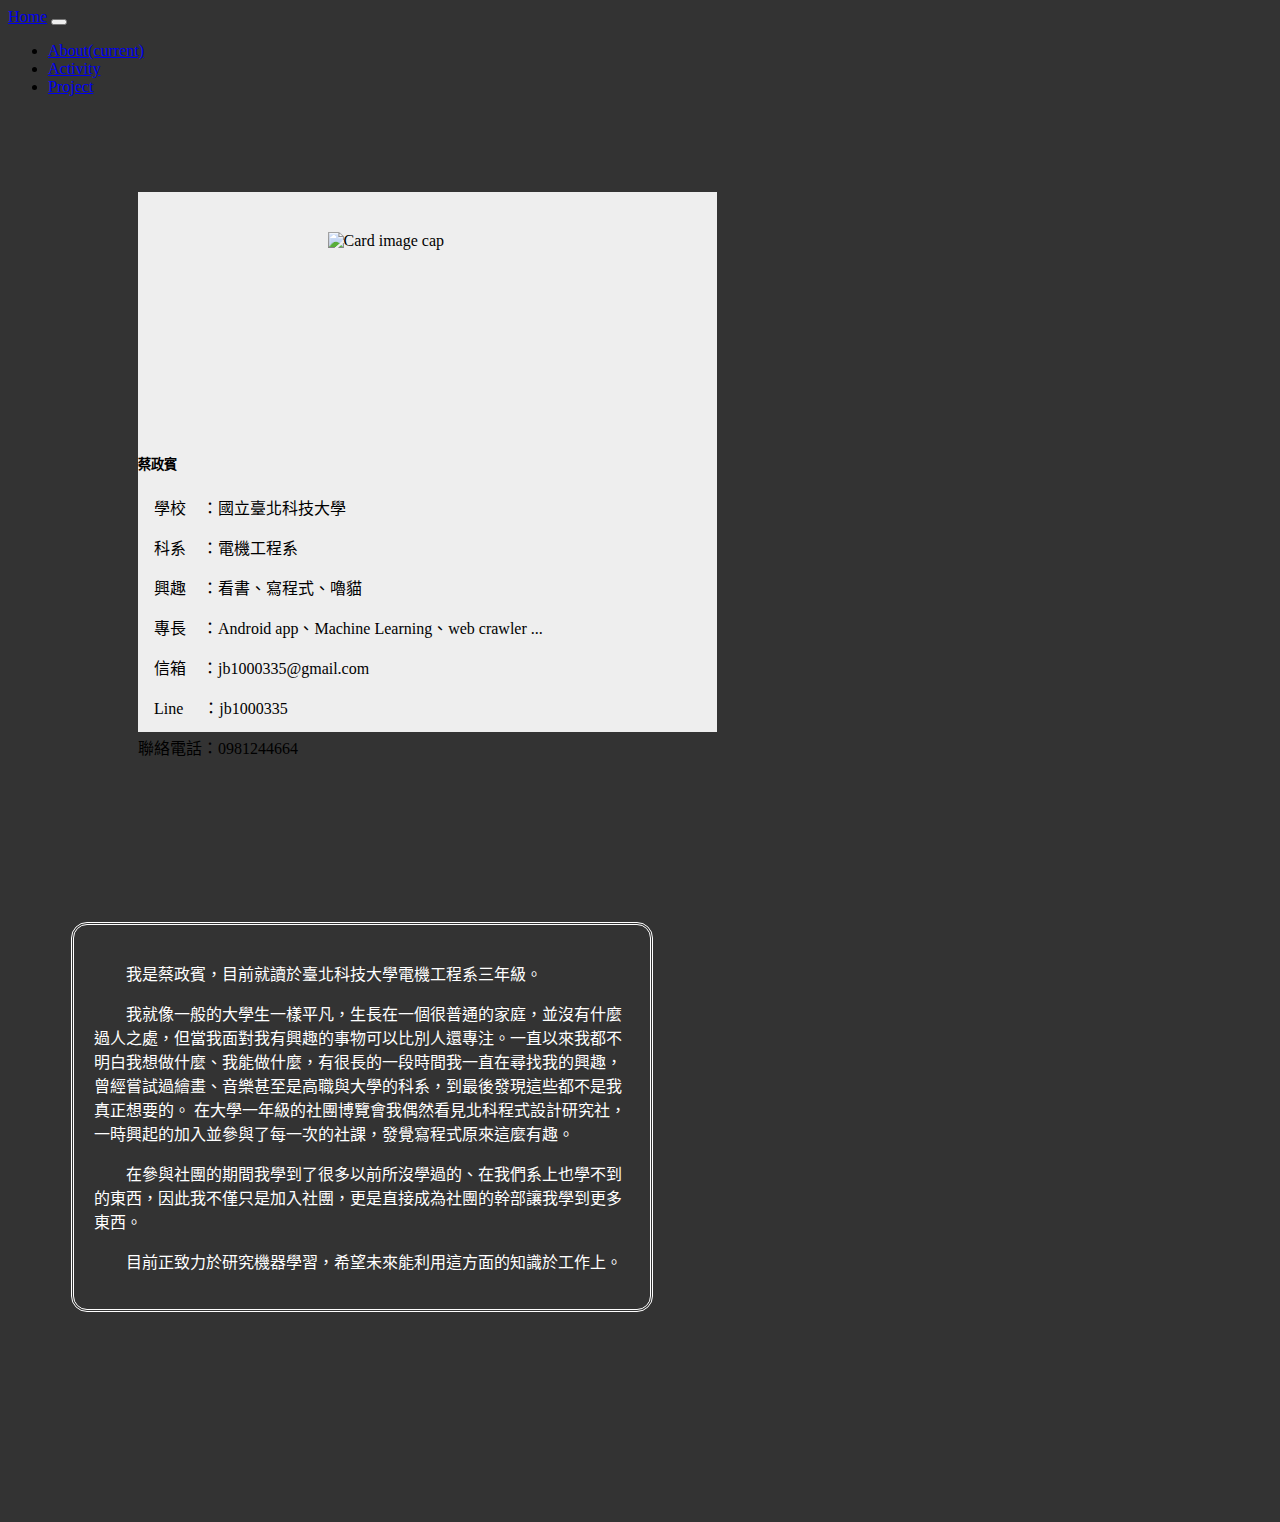
==== about.html @ ed499311 "upload myweb" ====
<!doctype html>
<html lang="zh-TW">

<head>
    <style>
        @import "style.css";
    </style>
    <title>蔡政賓的個人網頁</title>
    <!-- Required meta tags -->
    <meta charset="utf-8">
    <meta name="viewport" content="width=device-width, initial-scale=1, shrink-to-fit=no">

    <!-- Bootstrap CSS -->
    <link rel="stylesheet" href="https://stackpath.bootstrapcdn.com/bootstrap/4.1.3/css/bootstrap.min.css" integrity="sha384-MCw98/SFnGE8fJT3GXwEOngsV7Zt27NXFoaoApmYm81iuXoPkFOJwJ8ERdknLPMO"
        crossorigin="anonymous">
</head>

<body>

    <nav class="navbar navbar-expand-lg navbar-dark bg-dark">
        <a class="navbar-brand" href="index.html">Home</a>
        <button class="navbar-toggler" type="button" data-toggle="collapse" data-target="#navbarSupportedContent"
            aria-controls="navbarSupportedContent" aria-expanded="false" aria-label="Toggle navigation">
            <span class="navbar-toggler-icon"></span>
        </button>
        <div class="collapse navbar-collapse" id="navbarSupportedContent">
            <ul class="navbar-nav mr-auto">
                <li class="nav-item active">
                    <a class="nav-link" href="about.html">About<span class="sr-only">(current)</span></a>
                </li>
                <li class="nav-item">
                    <a class="nav-link" href="activity.html">Activity</a>
                </li>
                <li class="nav-item">
                    <a class="nav-link disabled" href="project.html">Project</a>
                </li>
            </ul>
        </div>
    </nav>


    <div class="mine">
        <div class="about">
            <div class="mycard">
                <img class="card-img-top rounded cardimg" src="https://i.imgur.com/ud0zyq0.jpg" alt="Card image cap"
                    style="width: 200px; height: 200px; display:block; margin:auto;">
                <div class="card-body" style="font-family:Microsoft JhengHei;">
                    <h5 class="card-title">蔡政賓</h5>
                    <p class="card-text">
                        <p>&emsp;學校&emsp;：國立臺北科技大學</p>
                        <p>&emsp;科系&emsp;：電機工程系</p>
                        <p>&emsp;興趣&emsp;：看書、寫程式、嚕貓</p>
                        <p>&emsp;專長&emsp;：Android app、Machine Learning、web crawler ...</p>
                        <p>&emsp;信箱&emsp;：jb1000335@gmail.com</p>
                        <p>&emsp;Line&emsp;&nbsp;：jb1000335</p>
                        <p>聯絡電話：0981244664</p>
                    </p>
                </div>
            </div>
        </div>
        <div class="mytext">
            <div class="text" style="font-family:Microsoft JhengHei;">
                <p>&emsp;&emsp;我是蔡政賓，目前就讀於臺北科技大學電機工程系三年級。</p>
                <p>&emsp;&emsp;我就像一般的大學生一樣平凡，生長在一個很普通的家庭，並沒有什麼過人之處，但當我面對我有興趣的事物可以比別人還專注。一直以來我都不明白我想做什麼、我能做什麼，有很長的一段時間我一直在尋找我的興趣，曾經嘗試過繪畫、音樂甚至是高職與大學的科系，到最後發現這些都不是我真正想要的。
                    在大學一年級的社團博覽會我偶然看見北科程式設計研究社，一時興起的加入並參與了每一次的社課，發覺寫程式原來這麼有趣。</p>
                <p>&emsp;&emsp;在參與社團的期間我學到了很多以前所沒學過的、在我們系上也學不到的東西，因此我不僅只是加入社團，更是直接成為社團的幹部讓我學到更多東西。</p>
                <p>&emsp;&emsp;目前正致力於研究機器學習，希望未來能利用這方面的知識於工作上。</p>
            </div>
        </div>
    </div>



    <!-- Optional JavaScript -->
    <!-- jQuery first, then Popper.js, then Bootstrap JS -->
    <script src="https://code.jquery.com/jquery-3.3.1.slim.min.js" integrity="sha384-q8i/X+965DzO0rT7abK41JStQIAqVgRVzpbzo5smXKp4YfRvH+8abtTE1Pi6jizo"
        crossorigin="anonymous"></script>
    <script src="https://cdnjs.cloudflare.com/ajax/libs/popper.js/1.14.3/umd/popper.min.js" integrity="sha384-ZMP7rVo3mIykV+2+9J3UJ46jBk0WLaUAdn689aCwoqbBJiSnjAK/l8WvCWPIPm49"
        crossorigin="anonymous"></script>
    <script src="https://stackpath.bootstrapcdn.com/bootstrap/4.1.3/js/bootstrap.min.js" integrity="sha384-ChfqqxuZUCnJSK3+MXmPNIyE6ZbWh2IMqE241rYiqJxyMiZ6OW/JmZQ5stwEULTy"
        crossorigin="anonymous"></script>
</body>

</html>
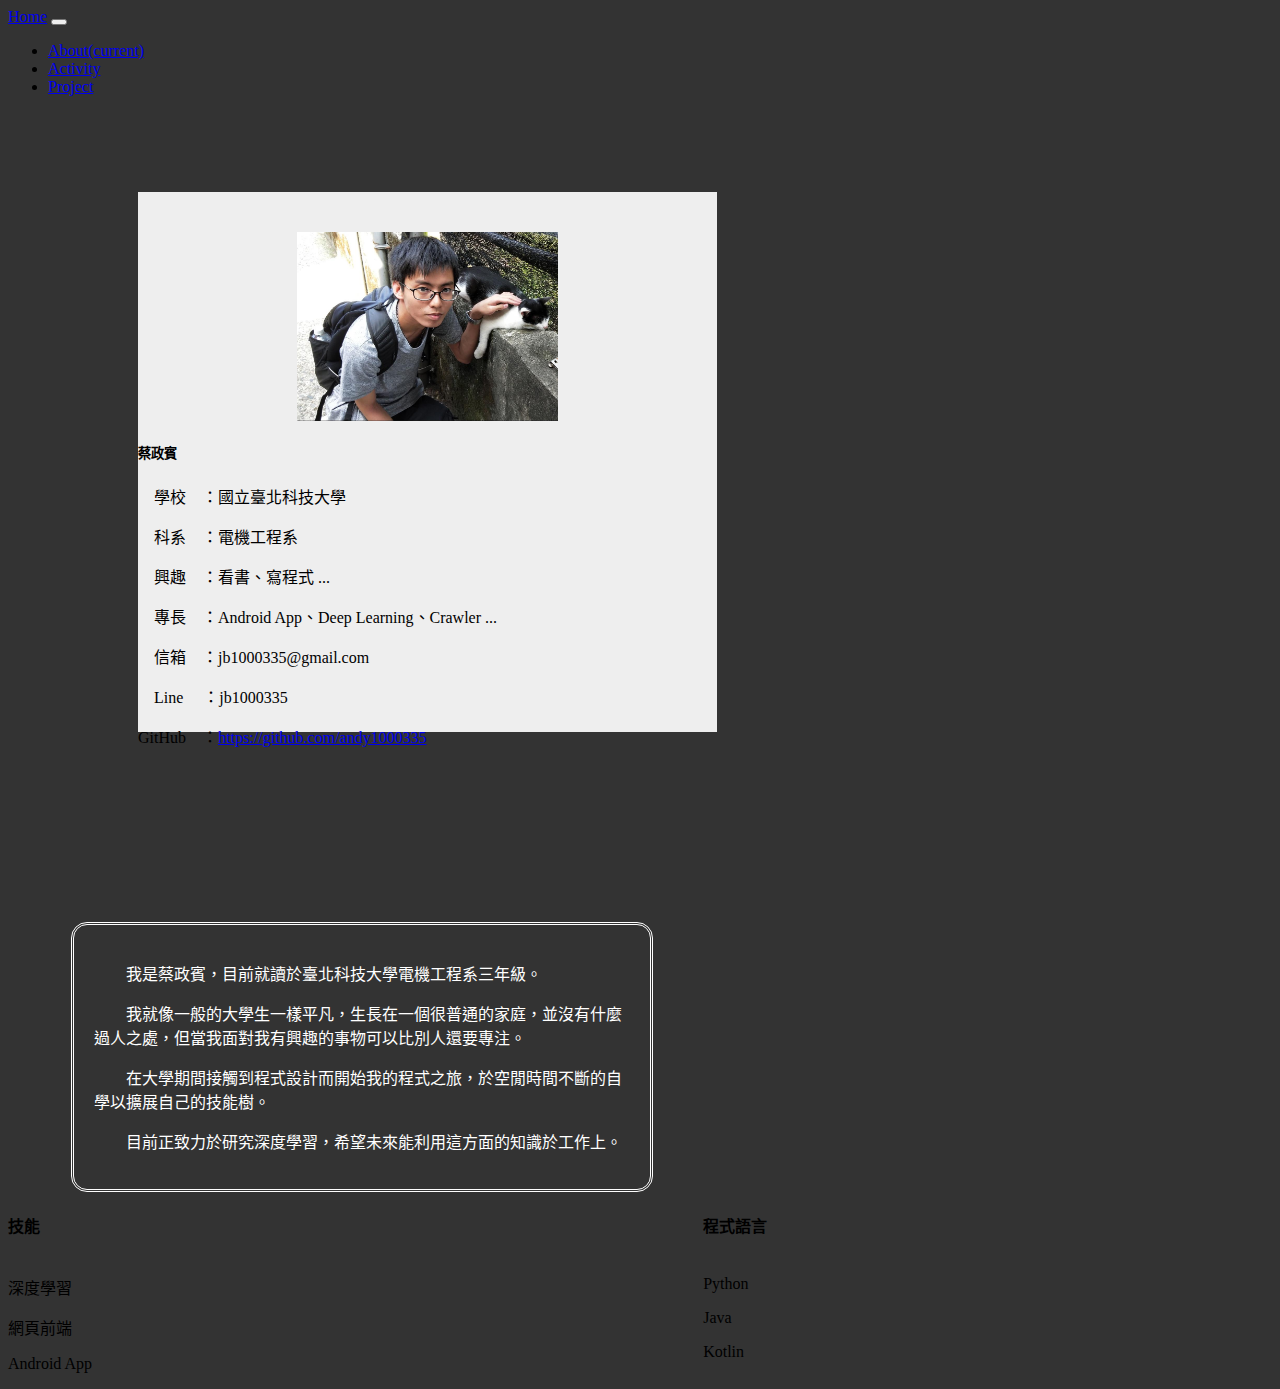
==== commit e5ee8cd7: "add skill bar" ====
--- a/about.html
+++ b/about.html
@@ -38,33 +38,71 @@
         </div>
     </nav>
 
-
     <div class="mine">
         <div class="about">
             <div class="mycard">
-                <img class="card-img-top rounded cardimg" src="https://i.imgur.com/ud0zyq0.jpg" alt="Card image cap"
-                    style="width: 200px; height: 200px; display:block; margin:auto;">
+                <img class="card-img-top rounded cardimg" src="image/me.jpg" alt="Card image cap"
+                    style="width: 45%; height: 35%; display:block; margin:auto;">
                 <div class="card-body" style="font-family:Microsoft JhengHei;">
                     <h5 class="card-title">蔡政賓</h5>
-                    <p class="card-text">
+                    <div class="card-text">
                         <p>&emsp;學校&emsp;：國立臺北科技大學</p>
                         <p>&emsp;科系&emsp;：電機工程系</p>
-                        <p>&emsp;興趣&emsp;：看書、寫程式、嚕貓</p>
-                        <p>&emsp;專長&emsp;：Android app、Machine Learning、web crawler ...</p>
+                        <p>&emsp;興趣&emsp;：看書、寫程式 ...</p>
+                        <p>&emsp;專長&emsp;：Android App、Deep Learning、Crawler ...</p>
                         <p>&emsp;信箱&emsp;：jb1000335@gmail.com</p>
                         <p>&emsp;Line&emsp;&nbsp;：jb1000335</p>
-                        <p>聯絡電話：0981244664</p>
-                    </p>
+                        <p>GitHub&emsp;：<a href="https://github.com/andy1000335">https://github.com/andy1000335</a></p>
+                    </div>
                 </div>
             </div>
         </div>
-        <div class="mytext">
-            <div class="text" style="font-family:Microsoft JhengHei;">
-                <p>&emsp;&emsp;我是蔡政賓，目前就讀於臺北科技大學電機工程系三年級。</p>
-                <p>&emsp;&emsp;我就像一般的大學生一樣平凡，生長在一個很普通的家庭，並沒有什麼過人之處，但當我面對我有興趣的事物可以比別人還專注。一直以來我都不明白我想做什麼、我能做什麼，有很長的一段時間我一直在尋找我的興趣，曾經嘗試過繪畫、音樂甚至是高職與大學的科系，到最後發現這些都不是我真正想要的。
-                    在大學一年級的社團博覽會我偶然看見北科程式設計研究社，一時興起的加入並參與了每一次的社課，發覺寫程式原來這麼有趣。</p>
-                <p>&emsp;&emsp;在參與社團的期間我學到了很多以前所沒學過的、在我們系上也學不到的東西，因此我不僅只是加入社團，更是直接成為社團的幹部讓我學到更多東西。</p>
-                <p>&emsp;&emsp;目前正致力於研究機器學習，希望未來能利用這方面的知識於工作上。</p>
+        <div class="detail">
+            <div class="mytext">
+                <div class="text">
+                    <p>&emsp;&emsp;我是蔡政賓，目前就讀於臺北科技大學電機工程系三年級。</p>
+                    <p>&emsp;&emsp;我就像一般的大學生一樣平凡，生長在一個很普通的家庭，並沒有什麼過人之處，但當我面對我有興趣的事物可以比別人還要專注。</p>
+                    <p>&emsp;&emsp;在大學期間接觸到程式設計而開始我的程式之旅，於空閒時間不斷的自學以擴展自己的技能樹。</p>
+                    <p>&emsp;&emsp;目前正致力於研究深度學習，希望未來能利用這方面的知識於工作上。</p>
+                </div>
+            </div>
+            <div class="bar">
+                <div class="skill" style="width: 45%; float: left; margin-right: 5%;">
+                    <h4>技能</h4>
+                    <hr>
+                    <div class="content">
+                        <p>深度學習</p>
+                        <div class="progress">
+                            <div class="progress-bar progress-bar-striped progress-bar-animated" role="progressbar" aria-valuenow="75" aria-valuemin="0" aria-valuemax="100" style="width: 90%"></div>
+                        </div>
+                        <p>網頁前端</p>
+                        <div class="progress">
+                            <div class="progress-bar progress-bar-striped progress-bar-animated" role="progressbar" aria-valuenow="75" aria-valuemin="0" aria-valuemax="100" style="width: 80%"></div>
+                        </div>
+                        <p>Android App</p>
+                        <div class="progress">
+                            <div class="progress-bar progress-bar-striped progress-bar-animated" role="progressbar" aria-valuenow="75" aria-valuemin="0" aria-valuemax="100" style="width: 80%"></div>
+                        </div>
+                    </div>
+                </div>
+                <div class="language" style="width: 45%; float: left; margin-left: 5%;">
+                    <h4>程式語言</h4>
+                    <hr>
+                    <div class="content">
+                        <p>Python</p>
+                        <div class="progress">
+                            <div class="progress-bar progress-bar-striped progress-bar-animated" role="progressbar" aria-valuenow="75" aria-valuemin="0" aria-valuemax="100" style="width: 95%"></div>
+                        </div>
+                        <p>Java</p>
+                        <div class="progress">
+                            <div class="progress-bar progress-bar-striped progress-bar-animated" role="progressbar" aria-valuenow="75" aria-valuemin="0" aria-valuemax="100" style="width: 80%"></div>
+                        </div>
+                        <p>Kotlin</p>
+                        <div class="progress">
+                            <div class="progress-bar progress-bar-striped progress-bar-animated" role="progressbar" aria-valuenow="75" aria-valuemin="0" aria-valuemax="100" style="width: 75%"></div>
+                        </div>
+                    </div>
+                </div>
             </div>
         </div>
     </div>
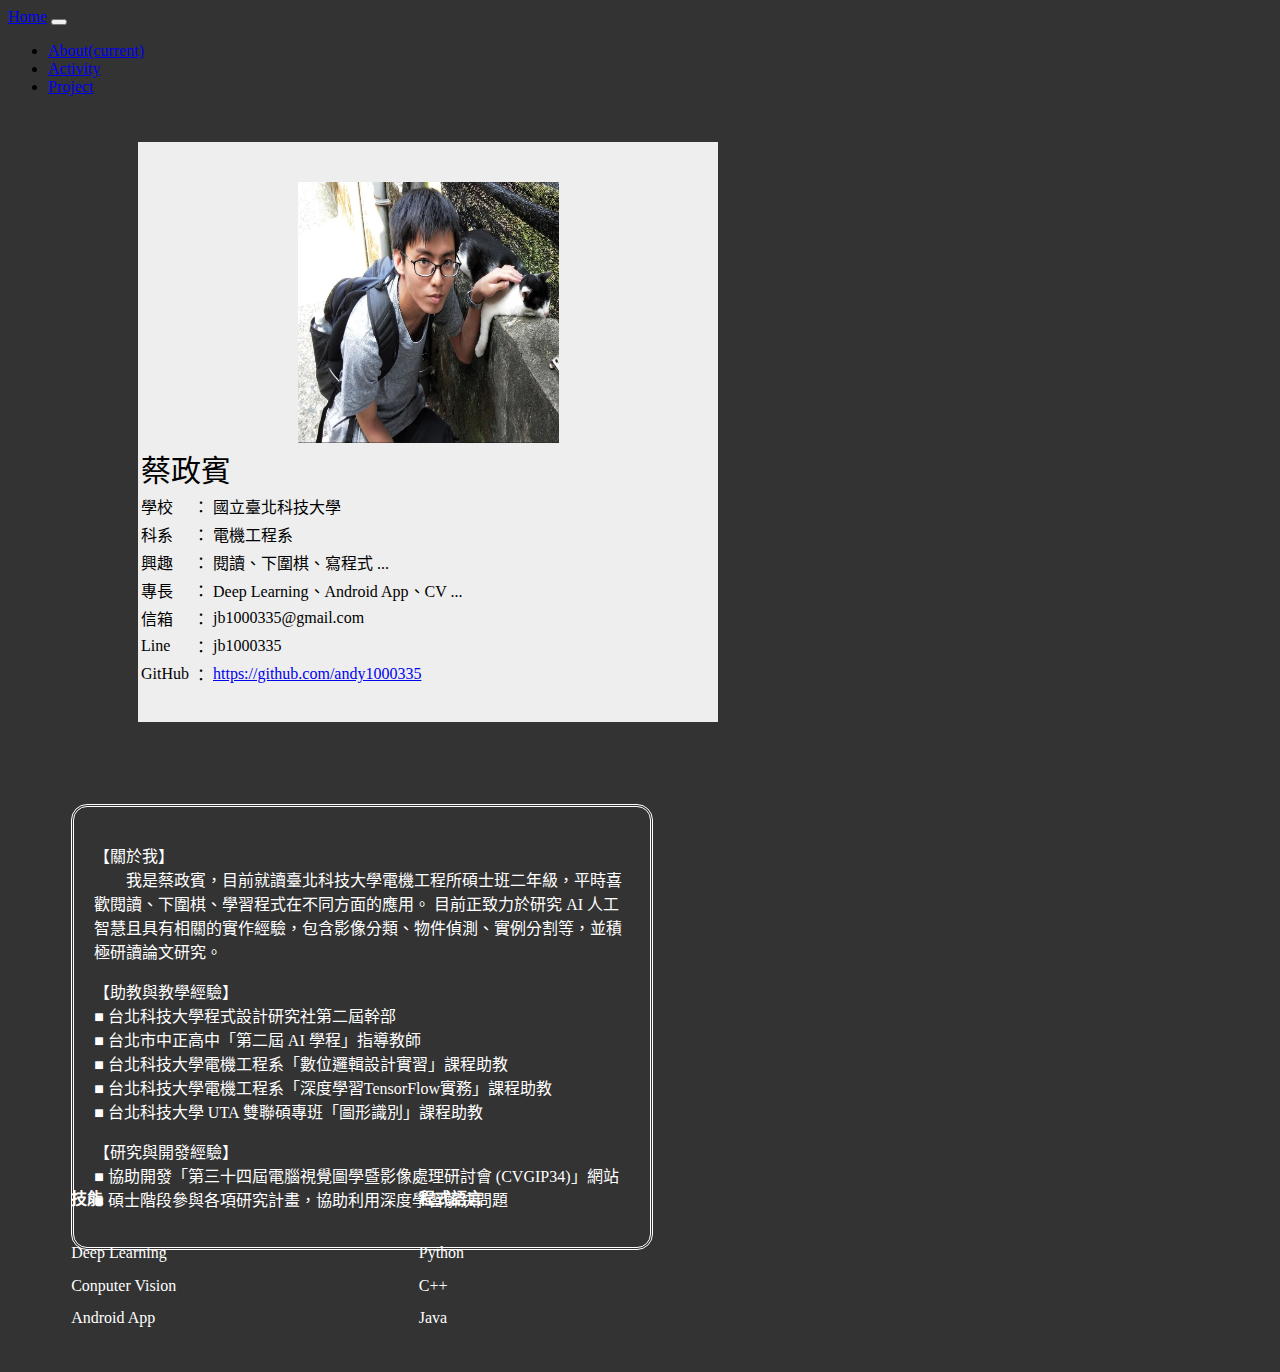
==== commit f22b6e6c: "update info" ====
--- a/about.html
+++ b/about.html
@@ -42,17 +42,20 @@
         <div class="about">
             <div class="mycard">
                 <img class="card-img-top rounded cardimg" src="image/me.jpg" alt="Card image cap"
-                    style="width: 45%; height: 35%; display:block; margin:auto;">
+                    style="width: 45%; height: 45%; display:block; margin:auto;">
                 <div class="card-body" style="font-family:Microsoft JhengHei;">
-                    <h5 class="card-title">蔡政賓</h5>
+                    <!-- <h5 class="card-title"></h5> -->
                     <div class="card-text">
-                        <p>&emsp;學校&emsp;：國立臺北科技大學</p>
-                        <p>&emsp;科系&emsp;：電機工程系</p>
-                        <p>&emsp;興趣&emsp;：看書、寫程式 ...</p>
-                        <p>&emsp;專長&emsp;：Android App、Deep Learning、Crawler ...</p>
-                        <p>&emsp;信箱&emsp;：jb1000335@gmail.com</p>
-                        <p>&emsp;Line&emsp;&nbsp;：jb1000335</p>
-                        <p>GitHub&emsp;：<a href="https://github.com/andy1000335">https://github.com/andy1000335</a></p>
+                        <table>
+                            <tr style="font-size: 30px;"><td colspan="3">蔡政賓</td></tr>
+                            <tr><td>學校</td><td>：</td><td>國立臺北科技大學</td></tr>
+                            <tr><td>科系</td><td>：</td><td>電機工程系</td></tr>
+                            <tr><td>興趣</td><td>：</td><td>閱讀、下圍棋、寫程式 ...</td></tr>
+                            <tr><td>專長</td><td>：</td><td>Deep Learning、Android App、CV ...</td></tr>
+                            <tr><td>信箱</td><td>：</td><td>jb1000335@gmail.com</td></tr>
+                            <tr><td>Line</td><td>：</td><td>jb1000335</td></tr>
+                            <tr><td>GitHub</td><td>：</td><td><a href="https://github.com/andy1000335">https://github.com/andy1000335</a></td></tr>
+                        </table>
                     </div>
                 </div>
             </div>
@@ -60,10 +63,21 @@
         <div class="detail">
             <div class="mytext">
                 <div class="text">
-                    <p>&emsp;&emsp;我是蔡政賓，目前就讀於臺北科技大學電機工程系三年級。</p>
-                    <p>&emsp;&emsp;我就像一般的大學生一樣平凡，生長在一個很普通的家庭，並沒有什麼過人之處，但當我面對我有興趣的事物可以比別人還要專注。</p>
-                    <p>&emsp;&emsp;在大學期間接觸到程式設計而開始我的程式之旅，於空閒時間不斷的自學以擴展自己的技能樹。</p>
-                    <p>&emsp;&emsp;目前正致力於研究深度學習，希望未來能利用這方面的知識於工作上。</p>
+                    <p>【關於我】<br/>
+                        &emsp;&emsp;我是蔡政賓，目前就讀臺北科技大學電機工程所碩士班二年級，平時喜歡閱讀、下圍棋、學習程式在不同方面的應用。
+                        目前正致力於研究 AI 人工智慧且具有相關的實作經驗，包含影像分類、物件偵測、實例分割等，並積極研讀論文研究。
+                    </p>
+                    <p>【助教與教學經驗】<br/>
+                        ■ 台北科技大學程式設計研究社第二屆幹部<br/>
+                        ■ 台北市中正高中「第二屆 AI 學程」指導教師<br/>
+                        ■ 台北科技大學電機工程系「數位邏輯設計實習」課程助教<br/>
+                        ■ 台北科技大學電機工程系「深度學習TensorFlow實務」課程助教<br/>
+                        ■ 台北科技大學 UTA 雙聯碩專班「圖形識別」課程助教
+                    </p>
+                    <p>【研究與開發經驗】<br/>
+                        ■ 協助開發「第三十四屆電腦視覺圖學暨影像處理研討會 (CVGIP34)」網站<br/>
+                        ■ 碩士階段參與各項研究計畫，協助利用深度學習解決問題
+                    </p>
                 </div>
             </div>
             <div class="bar">
@@ -71,13 +85,13 @@
                     <h4>技能</h4>
                     <hr>
                     <div class="content">
-                        <p>深度學習</p>
+                        <p>Deep Learning</p>
+                        <div class="progress">
+                            <div class="progress-bar progress-bar-striped progress-bar-animated" role="progressbar" aria-valuenow="75" aria-valuemin="0" aria-valuemax="100" style="width: 80%"></div>
+                        </div>
+                        <p>Conputer Vision</p>
                         <div class="progress">
                             <div class="progress-bar progress-bar-striped progress-bar-animated" role="progressbar" aria-valuenow="75" aria-valuemin="0" aria-valuemax="100" style="width: 90%"></div>
-                        </div>
-                        <p>網頁前端</p>
-                        <div class="progress">
-                            <div class="progress-bar progress-bar-striped progress-bar-animated" role="progressbar" aria-valuenow="75" aria-valuemin="0" aria-valuemax="100" style="width: 80%"></div>
                         </div>
                         <p>Android App</p>
                         <div class="progress">
@@ -91,13 +105,13 @@
                     <div class="content">
                         <p>Python</p>
                         <div class="progress">
-                            <div class="progress-bar progress-bar-striped progress-bar-animated" role="progressbar" aria-valuenow="75" aria-valuemin="0" aria-valuemax="100" style="width: 95%"></div>
+                            <div class="progress-bar progress-bar-striped progress-bar-animated" role="progressbar" aria-valuenow="75" aria-valuemin="0" aria-valuemax="100" style="width: 90%"></div>
                         </div>
-                        <p>Java</p>
+                        <p>C++</p>
                         <div class="progress">
                             <div class="progress-bar progress-bar-striped progress-bar-animated" role="progressbar" aria-valuenow="75" aria-valuemin="0" aria-valuemax="100" style="width: 80%"></div>
                         </div>
-                        <p>Kotlin</p>
+                        <p>Java</p>
                         <div class="progress">
                             <div class="progress-bar progress-bar-striped progress-bar-animated" role="progressbar" aria-valuenow="75" aria-valuemin="0" aria-valuemax="100" style="width: 75%"></div>
                         </div>
